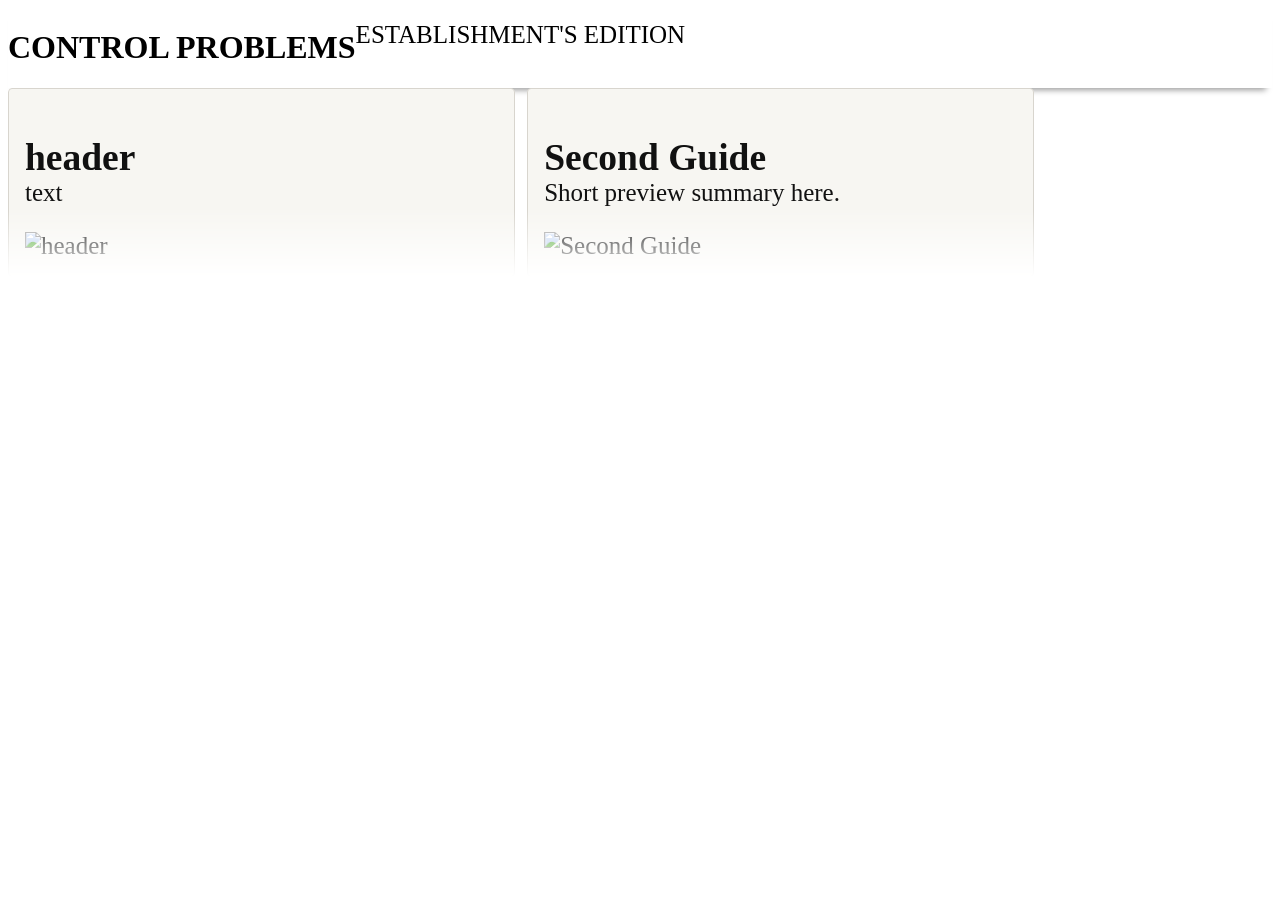
==== index.html @ bc4e14a3 "password protected site, front page, regular articles" ====
<!DOCTYPE html>
<html>
    <head>
        <title>CONTROL PROBLEMS</title>
        <link rel="stylesheet" href="style.css">
        <script src="script.js" defer></script>
    </head>
    <body>
        <header>
            <h1>CONTROL PROBLEMS</h1>
            <p>ESTABLISHMENT'S EDITION</p>
        </header>
        <nav>
            <div class="scroll-grid" id = 'guide-grid'>
    
            </div>
        </nav>

    </body>
</html>
---- style.css ----
.scroll-grid {
  display: grid;
  /* grid-template-rows: repeat(1, 1fr); */
  grid-auto-flow: column;
  grid-auto-columns: calc(((100vw - 12px) / 2.5 ));
  gap: 12px;
  overflow-x: auto;
  padding-bottom: 10px;

  scrollbar-width: none;
}

a, p{
    font-size: 25px;
}

a{
    color: inherit
}
h2 {
  margin-bottom: 0; 
}
p{
    margin-top: 0;
}

.item,
.item:visited {
  display: flex;              /* Stacks image, headline, and text cleanly */
  flex-direction: column;
  text-decoration: none;      /* Removes blue link underline */
  color: #111111;             /* Classic newspaper ink black (never blue/purple) */
  background: #f7f6f2;        /* Subtle off-white newsprint tone */
  padding: 16px;
  border-radius: 4px;
  border: 1px solid #d8d5ce;  /* Thin editorial rule border */
  box-sizing: border-box;
  min-width: 0;
  overflow: hidden;
  transition: background 0.15s ease;
  mask-image: linear-gradient(to bottom, black 65%, transparent 100%);
}

.item img {
  width: 100%;
  height: 100%;
  object-fit: scale-down; 
  display: block;
}

header{
    background-color: white;
    box-shadow: 0 8px 6px -6px rgba(0, 0, 0, 0.4);
    display: flex;
    align-items: center;
}
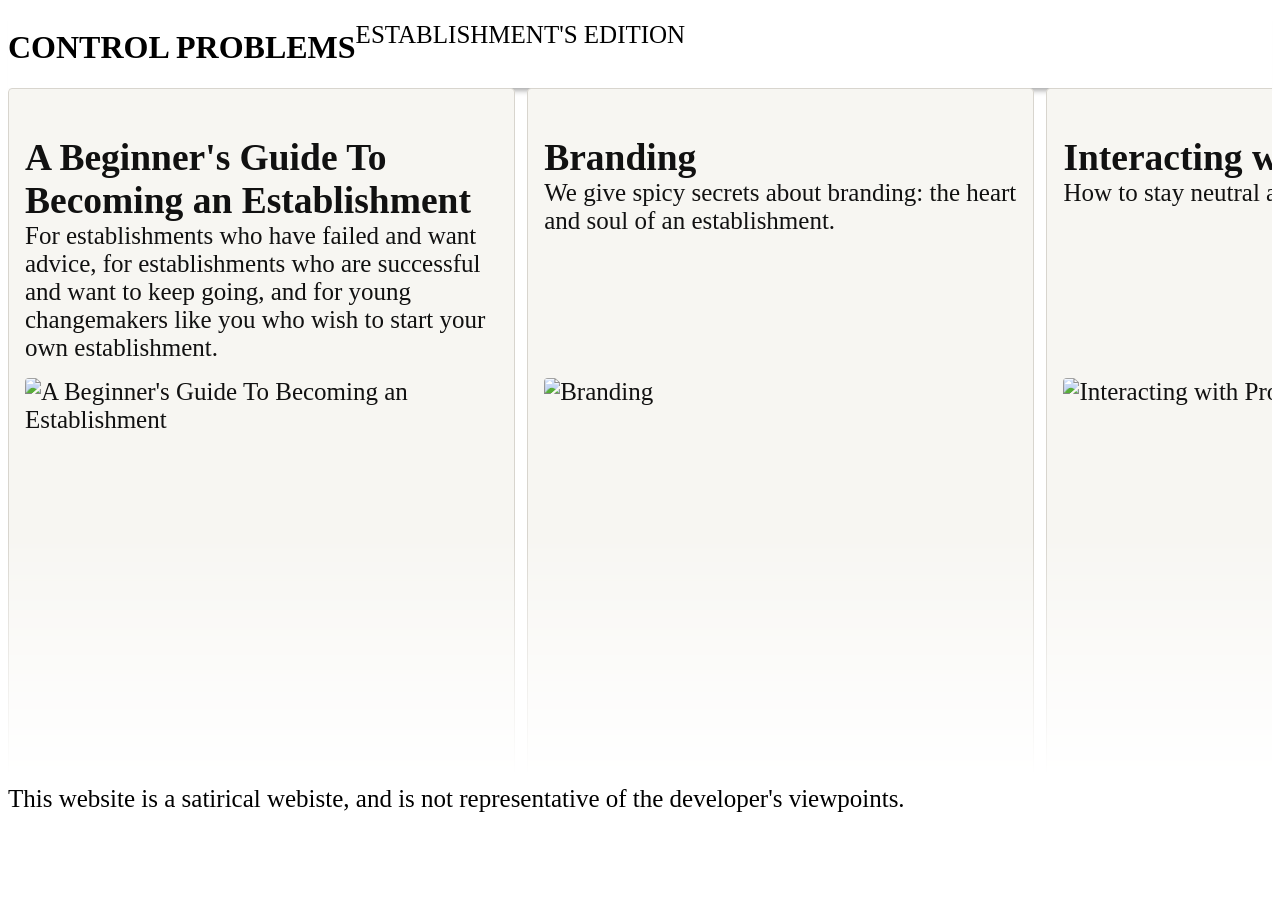
==== commit 136c658a: "added other articles and pics" ====
--- a/index.html
+++ b/index.html
@@ -15,6 +15,7 @@
     
             </div>
         </nav>
+        <p>This website is a satirical webiste, and is not representative of the developer's viewpoints.</p>
 
     </body>
 </html>
--- a/style.css
+++ b/style.css
@@ -26,27 +26,40 @@
 
 .item,
 .item:visited {
-  display: flex;              /* Stacks image, headline, and text cleanly */
+  display: flex;              
   flex-direction: column;
-  text-decoration: none;      /* Removes blue link underline */
-  color: #111111;             /* Classic newspaper ink black (never blue/purple) */
-  background: #f7f6f2;        /* Subtle off-white newsprint tone */
+  text-decoration: none;      
+  color: #111111;           
+  background: #f7f6f2;       
   padding: 16px;
   border-radius: 4px;
-  border: 1px solid #d8d5ce;  /* Thin editorial rule border */
+  border: 1px solid #d8d5ce;
   box-sizing: border-box;
   min-width: 0;
   overflow: hidden;
   transition: background 0.15s ease;
   mask-image: linear-gradient(to bottom, black 65%, transparent 100%);
 }
+.item p {
+  margin-top: 0;
+  margin-bottom: 16px;  
+}
+img {
+  width: 100%;
+  height: 50vh;         
+  object-fit: scale-down;    
+  margin-top: auto;     
+  border-radius: 4px;
+  display: block;
+  margin-bottom: 20px;
+}
+.item img {
+  height: 40vh;     
+  object-fit: cover;     
+}
 
-.item img {
-  width: 100%;
-  height: 100%;
-  object-fit: scale-down; 
-  display: block;
-}
+
+
 
 header{
     background-color: white;
